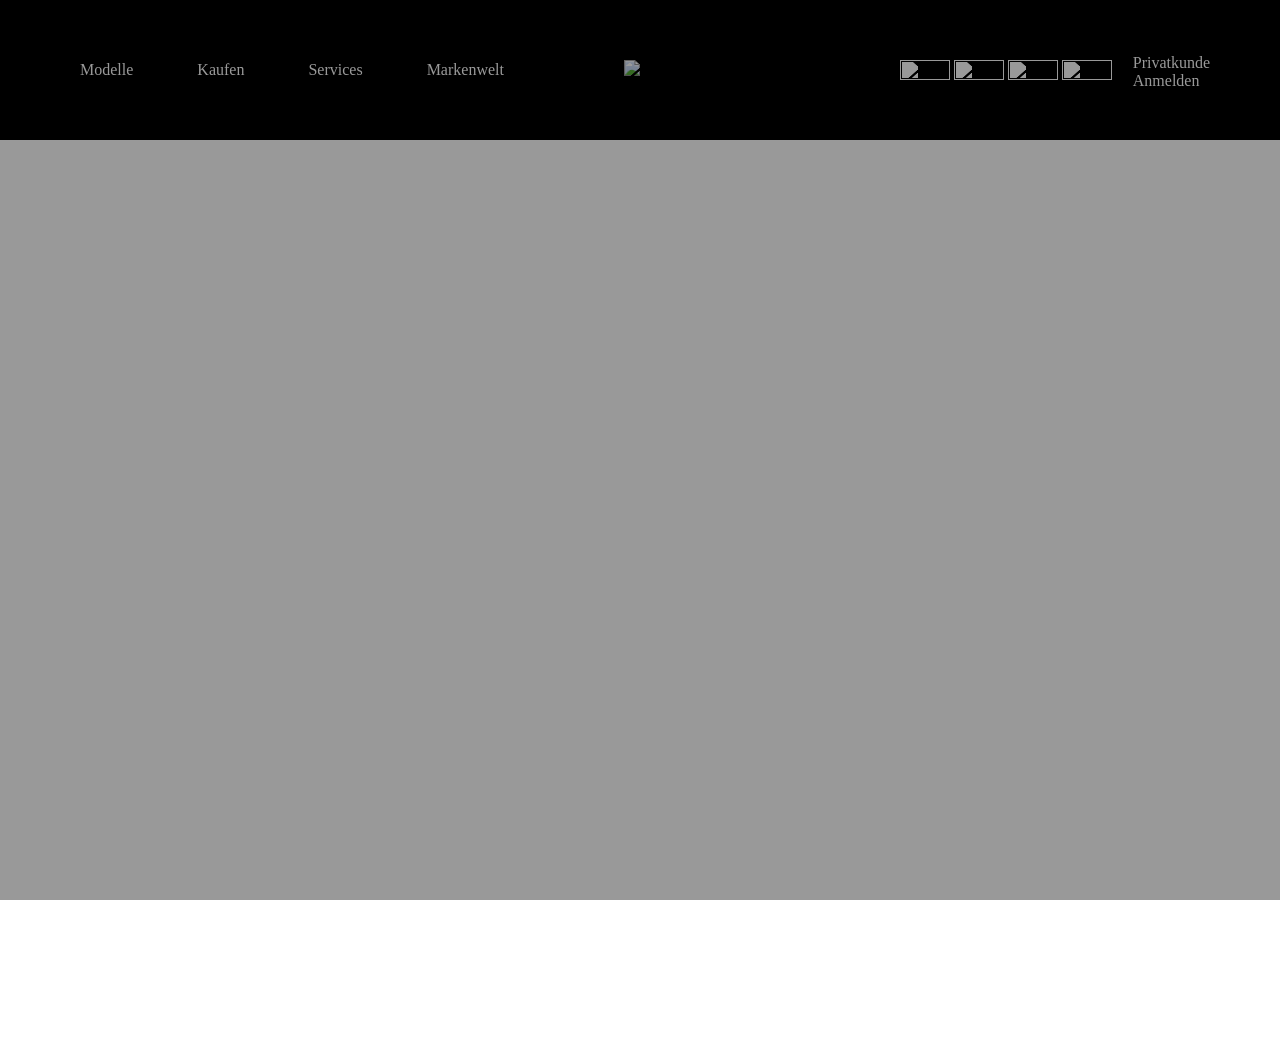
==== 90_Web/mercedes.html @ 5883a708 "mercedes progress" ====
<!doctype html>
<html lang="en">
  <head>
    <meta charset="UTF-8" />
    <meta name="viewport" content="width=device-width, initial-scale=1.0" />
    <title>Document</title>
    <link rel="stylesheet" href="mercedes.css" />
  </head>
  <body>
    <div class="heading">
      <div>
        <ul class="menu">
          <li>Modelle</li>
          <li>Kaufen</li>
          <li>Services</li>
          <li>Markenwelt</li>
        </ul>
      </div>
      <div class="logo"><img src="https://assets.oneweb.mercedes-benz.com/plugin/hp-assets/latest/images/brands/mercedes-benz/logo.svg"></div>
      <div>
        <ul class="right">
          <li>
            <img 
            class="icons"
            src="https://assets.oneweb.mercedes-benz.com/plugin/workbench/assets/4.15.1/icons/bds/paragraph/24.svg"
            />
          </li>
          <li>
            <img
            class="icons"
            src="https://assets.oneweb.mercedes-benz.com/plugin/workbench/assets/4.15.1/icons/bds/search/24.svg"
            />
          </li>
          <li>
            <img
            class="icons"
            src="https://assets.oneweb.mercedes-benz.com/plugin/workbench/assets/4.15.1/icons/bds/wishlist/24.svg"
            />
          </li>
          <li>
            <img
            class="icons"
            src="https://assets.oneweb.mercedes-benz.com/plugin/workbench/assets/4.15.1/icons/bds/user/24.svg"
            />
          </li><div class="login">Privatkunde</div>
        <div class="login">Anmelden</div>
        </ul>
      </div>
    </div>
    <div class="main">
      <div class="bgimg"></div>
      <div class="gradient"></div>
    </div>

  </body>
</html>
---- 90_Web/mercedes.css ----
.heading{
    background-color: black;
    padding: 20px;
    height: 100px;
    display: flex;
    display: flex;
    justify-content: space-between;
    align-items: center;

}

* {
  color: white;
  padding: 0;
  margin: 0;
}

.logo {
  position: absolute;
  right: 50%;
  color: white;
}

.menu li {
  display: inline-block;
  padding-left: 60px;
}
.right li{
  display: inline-block;
  position: relative;
  right: 70%;
  padding-right: 8;
  top: 20px;
}
.icons{
 height: 20px;
 width: 50px;
 filter: brightness(0) invert(1);
}
.login{
  position: relative;
  left: 40%;
  bottom: 10px;
}
.bgimg {
    background-image: url("https://www.mercedes-benz.at/content/dam/austria/passengercars/campaigns/taktik-q2-2026/Stage.jpg/1775558101146.jpg?im=Crop,rect=(125,2531,6375,2656);Resize=(1500,625)");
    height: 100vh;
    width: 100vw;
    background-size: cover;
}

.gradient{
    top: 0px;
    left: 0px;
    right: 0px;
    bottom: 0px;
    position: absolute;
    background-color: rgba(0, 0, 0, 0.4);
}
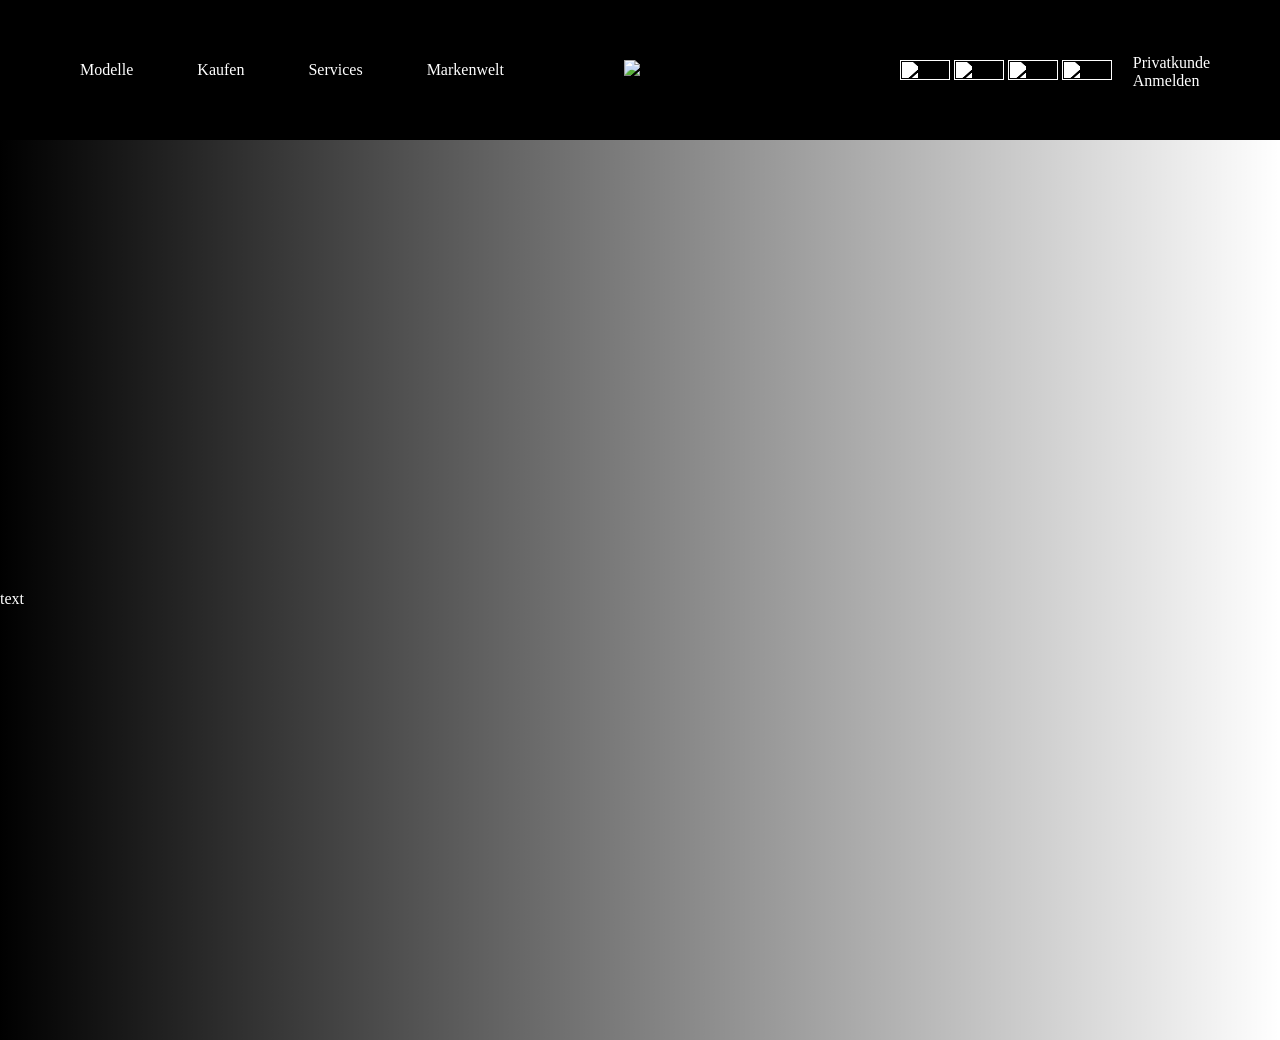
==== commit c7be7c27: "further commits" ====
--- a/90_Web/mercedes.html
+++ b/90_Web/mercedes.html
@@ -3,7 +3,7 @@
   <head>
     <meta charset="UTF-8" />
     <meta name="viewport" content="width=device-width, initial-scale=1.0" />
-    <title>Document</title>
+    <title>Mercedes-Benz</title>
     <link rel="stylesheet" href="mercedes.css" />
   </head>
   <body>
@@ -16,41 +16,45 @@
           <li>Markenwelt</li>
         </ul>
       </div>
-      <div class="logo"><img src="https://assets.oneweb.mercedes-benz.com/plugin/hp-assets/latest/images/brands/mercedes-benz/logo.svg"></div>
+      <div class="logo">
+        <img
+          src="https://assets.oneweb.mercedes-benz.com/plugin/hp-assets/latest/images/brands/mercedes-benz/logo.svg"
+        />
+      </div>
       <div>
         <ul class="right">
           <li>
-            <img 
-            class="icons"
-            src="https://assets.oneweb.mercedes-benz.com/plugin/workbench/assets/4.15.1/icons/bds/paragraph/24.svg"
+            <img
+              class="icons"
+              src="https://assets.oneweb.mercedes-benz.com/plugin/workbench/assets/4.15.1/icons/bds/paragraph/24.svg"
             />
           </li>
           <li>
             <img
-            class="icons"
-            src="https://assets.oneweb.mercedes-benz.com/plugin/workbench/assets/4.15.1/icons/bds/search/24.svg"
+              class="icons"
+              src="https://assets.oneweb.mercedes-benz.com/plugin/workbench/assets/4.15.1/icons/bds/search/24.svg"
             />
           </li>
           <li>
             <img
-            class="icons"
-            src="https://assets.oneweb.mercedes-benz.com/plugin/workbench/assets/4.15.1/icons/bds/wishlist/24.svg"
+              class="icons"
+              src="https://assets.oneweb.mercedes-benz.com/plugin/workbench/assets/4.15.1/icons/bds/wishlist/24.svg"
             />
           </li>
           <li>
             <img
-            class="icons"
-            src="https://assets.oneweb.mercedes-benz.com/plugin/workbench/assets/4.15.1/icons/bds/user/24.svg"
+              class="icons"
+              src="https://assets.oneweb.mercedes-benz.com/plugin/workbench/assets/4.15.1/icons/bds/user/24.svg"
             />
-          </li><div class="login">Privatkunde</div>
-        <div class="login">Anmelden</div>
+          </li>
+          <div class="login">Privatkunde</div>
+          <div class="login">Anmelden</div>
         </ul>
       </div>
     </div>
     <div class="main">
-      <div class="bgimg"></div>
       <div class="gradient"></div>
+      <div class="text">text</div>
     </div>
-
   </body>
-</html>+</html>
--- a/90_Web/mercedes.css
+++ b/90_Web/mercedes.css
@@ -1,12 +1,11 @@
-.heading{
-    background-color: black;
-    padding: 20px;
-    height: 100px;
-    display: flex;
-    display: flex;
-    justify-content: space-between;
-    align-items: center;
-
+.heading {
+  background-color: black;
+  padding: 20px;
+  height: 100px;
+  display: flex;
+  display: flex;
+  justify-content: space-between;
+  align-items: center;
 }
 
 * {
@@ -25,35 +24,49 @@
   display: inline-block;
   padding-left: 60px;
 }
-.right li{
+.right li {
   display: inline-block;
   position: relative;
   right: 70%;
   padding-right: 8;
   top: 20px;
 }
-.icons{
- height: 20px;
- width: 50px;
- filter: brightness(0) invert(1);
+.icons {
+  height: 20px;
+  width: 50px;
+  filter: brightness(0) invert(1);
 }
-.login{
+.login {
   position: relative;
   left: 40%;
   bottom: 10px;
 }
-.bgimg {
-    background-image: url("https://www.mercedes-benz.at/content/dam/austria/passengercars/campaigns/taktik-q2-2026/Stage.jpg/1775558101146.jpg?im=Crop,rect=(125,2531,6375,2656);Resize=(1500,625)");
-    height: 100vh;
-    width: 100vw;
-    background-size: cover;
+.main {
+  position: relative;
+  background-image: url("https://www.mercedes-benz.at/content/dam/austria/passengercars/campaigns/taktik-q2-2026/Stage.jpg/1775558101146.jpg?im=Crop,rect=(125,2531,6375,2656);Resize=(1500,625)");
+  height: 100vh;
+  width: 100vw;
+  background-size: cover;
 }
 
-.gradient{
-    top: 0px;
-    left: 0px;
-    right: 0px;
-    bottom: 0px;
-    position: absolute;
-    background-color: rgba(0, 0, 0, 0.4);
-}+.gradient {
+  top: 0px;
+  left: 0px;
+  right: 0px;
+  bottom: 0px;
+  position: absolute;
+  background: linear-gradient(
+    90deg,
+    rgba(0, 0, 0, 1) 0%,
+
+    rgba(255, 255, 255, 0) 100%
+  );
+  z-index: 40;
+}
+
+.text {
+  position: absolute;
+  color: white;
+  top: 50%;
+  z-index: 50;
+}
